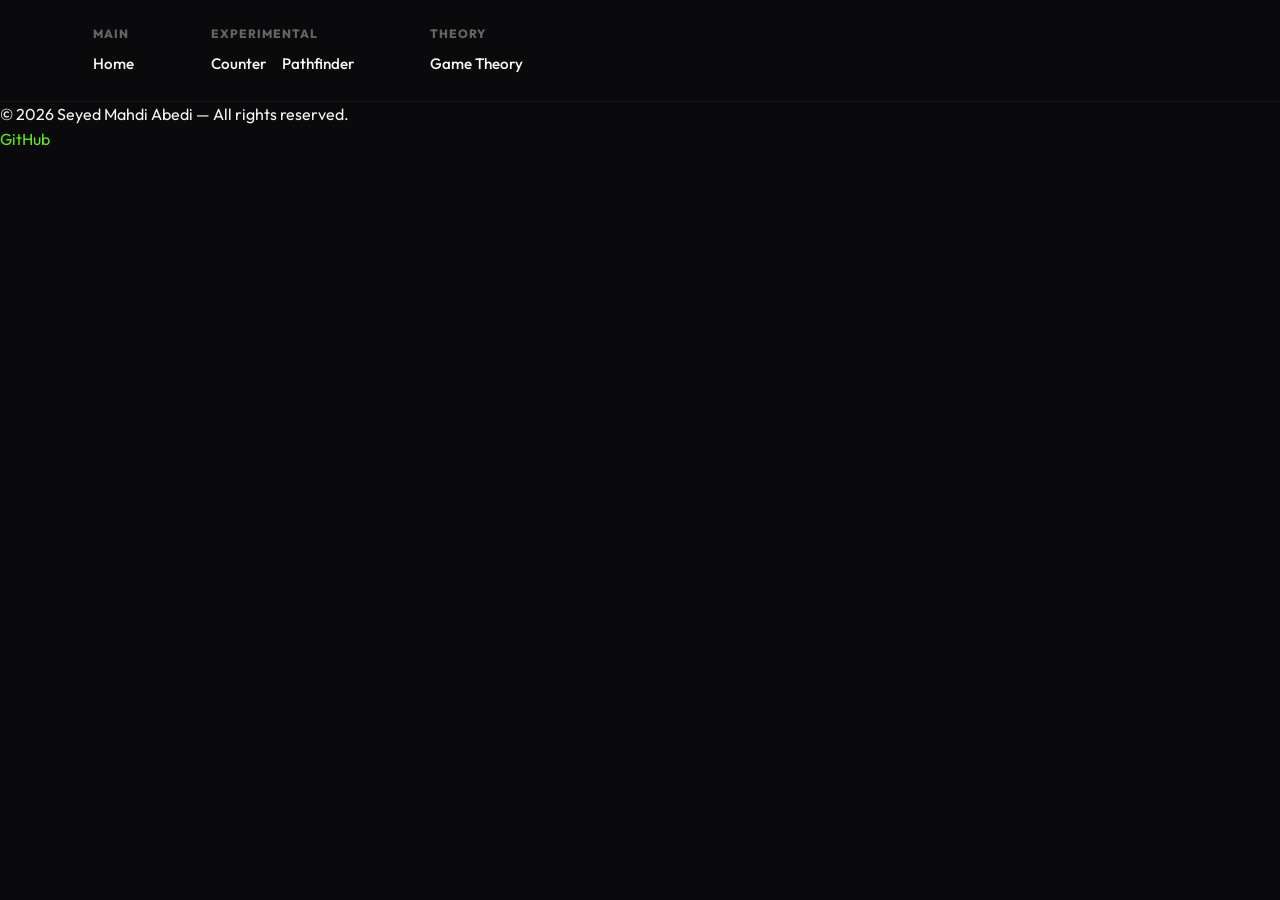
==== experimental/counter/index.html @ 394d9ac0 "- Fix a security bug that would redirect all https requests to http - Reconstruct HTML page structur" ====
<!DOCTYPE html>
<html lang="en">
<head>
    <meta charset="UTF-8">
    <meta name="viewport" content="width=device-width, initial-scale=1.0">
    <meta http-equiv="X-UA-Compatible" content="ie=edge">
    <title>CORTEXT | counter</title>

    <link rel="icon" type="image/png" href="/assets/images/favicon/favicon-96x96.png" sizes="96x96"/>
    <link rel="icon" type="image/svg+xml" href="/assets/images/favicon/favicon.svg"/>
    <link rel="shortcut icon" href="/assets/images/favicon/favicon.ico"/>
    <link rel="apple-touch-icon" sizes="180x180" href="/assets/images/favicon/apple-touch-icon.png"/>

    <link rel="stylesheet" href="/css/global.css">
    <link rel="stylesheet" href="/css/pages/counter.css">
</head>
<body>
<div class="custom-cursor"></div>
<site-nav></site-nav>

<main class="page-wrapper">
    <!-- Counter experiment markup -->
</main>

<footer class="site-footer">
    <div class="footer-content">
        <p>&copy; 2026 Seyed Mahdi Abedi — All rights reserved.</p>
        <div class="footer-links">
            <a href="https://github.com/smabedi" target="_blank" rel="noopener noreferrer">GitHub</a>
        </div>
    </div>
</footer>

<script src="/js/core.js"></script>
<script src="/js/pages/counter.js"></script>
</body>
</html>
---- css/global.css ----
body {
    cursor: none; /* Hide the default operating system pointer */
}

/* Typography: Self-Hosted Fonts */
@font-face {
    font-family: 'Outfit';
    font-style: normal;
    font-weight: 100 900;
    src: url('../assets/fonts/outfit-variable-font.ttf') format('truetype-variations'),
    url('../assets/fonts/outfit-variable-font.ttf') format('truetype');
    font-display: swap;
}

@font-face {
    font-family: 'Caveat';
    font-style: normal;
    font-weight: 400 700;
    src: url('../assets/fonts/caveat-variable-font.ttf') format('truetype-variations'),
    url('../assets/fonts/caveat-variable-font.ttf') format('truetype');
    font-display: swap;
}

/* Design System (CSS Variables) */
:root {
    --bg-color: #0a0a0c;
    --text-primary: #f8f8f2;
    --text-secondary: #646464;
    --accent-color: #64eb16;

    --font-main: 'Outfit', system-ui, sans-serif;

    --spacing-sm: 1rem;
    --spacing-md: 2rem;
    --spacing-lg: 4rem;
}

/* Modern CSS Reset */
*, *::before, *::after {
    margin: 0;
    padding: 0;
    box-sizing: border-box;
}

/* Force form elements to inherit the Outfit font */
input, button, textarea, select {
    font-family: inherit;
    font-size: inherit;
}

/* Force hide default cursor on ALL elements, including links/buttons */
*, *::before, *::after, a, button {
    cursor: none !important;
}

::selection {
    background-color: var(--accent-color);
    color: var(--text-primary);
}

body {
    background-color: var(--bg-color);
    color: var(--text-primary);
    font-family: var(--font-main), serif;
    line-height: 1.6;
    overflow-x: hidden; /* Prevents horizontal scrolling */
    min-height: 100vh;
    display: flex;
    flex-direction: column;
}

/* Global Typography & Buttons */
a {
    color: var(--accent-color);
    text-decoration: none;
    transition: color 0.3s ease;
}

a:hover {
    color: var(--text-primary);
}

.btn-primary {
    display: inline-block;
    padding: 0.75rem 1.5rem;
    color: var(--text-primary);
    background-color: rgba(10, 10, 10, 0.2);
    backdrop-filter: blur(2px);
    -webkit-backdrop-filter: blur(2px); /* Safari support */
    border: 1px solid color-mix(in srgb, var(--text-secondary) 80%, transparent);
    border-radius: 8px;
    font-weight: 500;
    transition: all 0.2s ease;
}

.btn-primary span {
    color: var(--accent-color);
}

.btn-primary:hover {
    border-color: var(--accent-color);
    background-color: color-mix(in srgb, var(--accent-color) 10%, transparent);
}

/* Custom Cursor (Global) */
.custom-cursor {
    position: fixed;
    top: 0;
    left: 0;
    width: 20px;
    height: 20px;
    background-color: white;
    border-radius: 50%;
    pointer-events: none;
    z-index: 9999;
    mix-blend-mode: difference;
    will-change: transform;
    
    /* GPU Transform */
    transform: translate3d(-50%, -50%, 0);
    
    /* Fluid Animations For Cursor */
    transition: background-color 0.2s ease, box-shadow 0.2s ease;
}

.custom-cursor.is-hovering {
    background-color: var(--accent-color);
    box-shadow:
        0 0 2px #73d07d,
        0 0 10px #61db6b,
        0 0 20px #61db6b,
        0 0 40px #61db6b;
    mix-blend-mode: screen;
}

/* --- Site Navigation (Web Component Styles) --- */
.site-nav {
    width: 100%;
    padding: 1.5rem clamp(1rem, 5vw, var(--spacing-md));
    background-color: var(--bg-color);
    border-bottom: 1px solid rgba(255, 255, 255, 0.05);
    position: sticky;
    top: 0;
    z-index: 100;
}

.nav-categories {
    list-style: none;
    display: flex;
    gap: clamp(2.5rem, 6vw, 5rem);
    max-width: 90%;
    margin: 0 auto;
}

@media (max-width: 500px) {
    .nav-categories {
        flex-wrap: wrap;
        justify-content: center;
        gap: clamp(1.25rem, 1.25vw, 5rem);
        max-width: 100%;
    }
    .btn-primary {
        padding: 0.5rem 1rem;
        font-size: 0.75rem;
    }
}

.nav-category {
    display: flex;
    flex-direction: column;
    gap: 0.5rem;
}

.category-title {
    font-size: clamp(0.65rem, 2.5vw, 0.75rem);
    text-transform: uppercase;
    letter-spacing: 1px;
    color: var(--text-secondary);
    font-weight: 800;
}

.category-links {
    list-style: none;
    display: flex;
    gap: clamp(0.5rem, 3vw, 1rem);
}

.nav-link {
    font-size: clamp(0.75rem, 3.5vw, 0.95rem);
    color: var(--text-primary);
    font-weight: 500;
    transition: color 0.2s ease;
}

.nav-link:hover {
    color: var(--accent-color);
}

/* --- Mobile/Touch Device Optimization --- */
@media (pointer: coarse) {
    /* Hide custom DOM element completely */
    .custom-cursor {
        display: none !important;
    }

    /* Strip the 'cursor: none' override so native touch behaves normally */
    *, *::before, *::after, a, button {
        cursor: auto !important;
    }
}
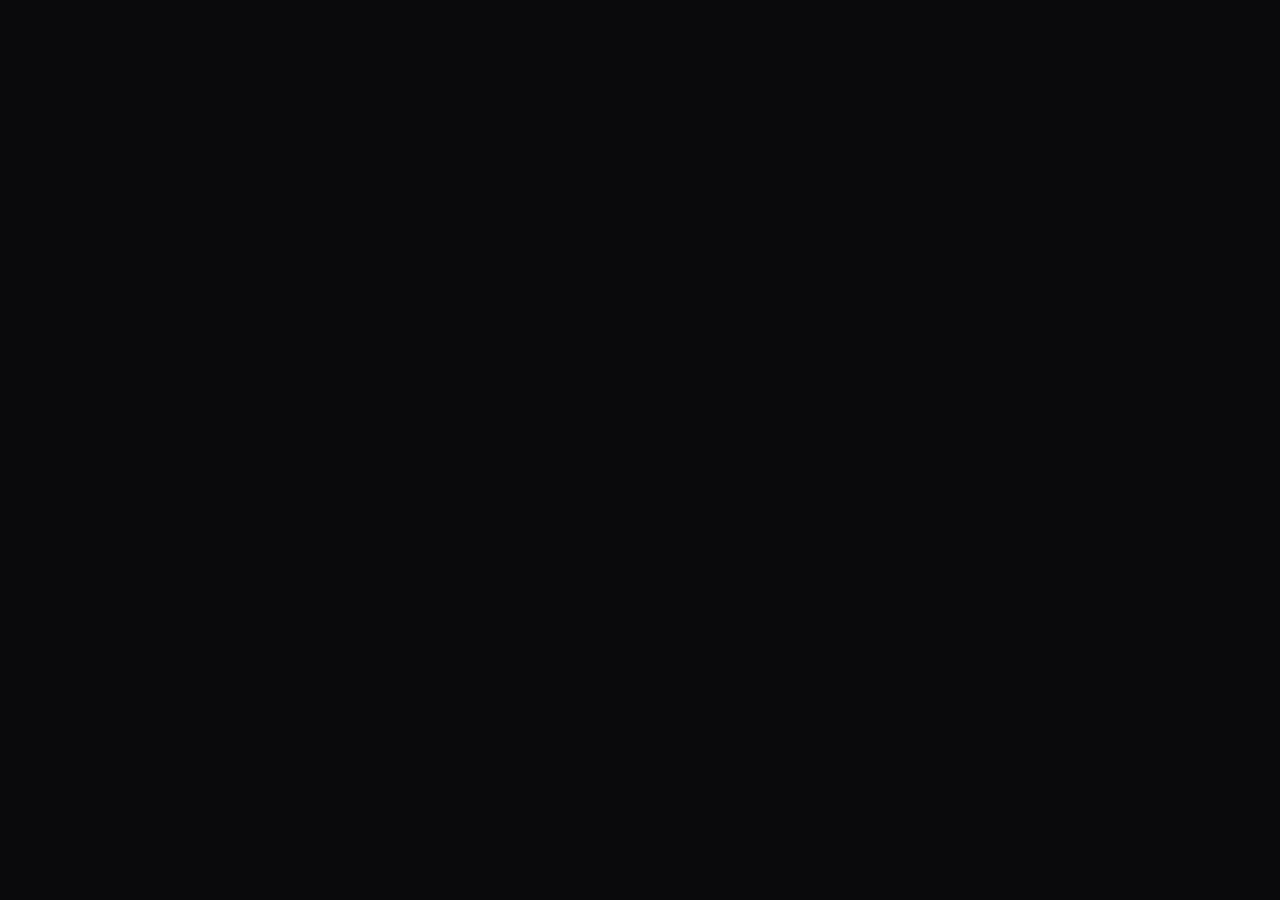
==== commit cf77561e: "refactor(core): migrate to component colocation and implement SSI infrastructure Architectural Chang" ====
--- a/experimental/counter/index.html
+++ b/experimental/counter/index.html
@@ -5,33 +5,22 @@
     <meta name="viewport" content="width=device-width, initial-scale=1.0">
     <meta http-equiv="X-UA-Compatible" content="ie=edge">
     <title>CORTEXT | counter</title>
-
-    <link rel="icon" type="image/png" href="/assets/images/favicon/favicon-96x96.png" sizes="96x96"/>
-    <link rel="icon" type="image/svg+xml" href="/assets/images/favicon/favicon.svg"/>
-    <link rel="shortcut icon" href="/assets/images/favicon/favicon.ico"/>
-    <link rel="apple-touch-icon" sizes="180x180" href="/assets/images/favicon/apple-touch-icon.png"/>
-
+    <!--#include virtual="/includes/favicons.html" -->
     <link rel="stylesheet" href="/css/global.css">
-    <link rel="stylesheet" href="/css/pages/counter.css">
+    <link rel="stylesheet" href="style.css">
 </head>
 <body>
 <div class="custom-cursor"></div>
-<site-nav></site-nav>
+
+<!--#include virtual="/includes/header.html" -->
 
 <main class="page-wrapper">
     <!-- Counter experiment markup -->
 </main>
 
-<footer class="site-footer">
-    <div class="footer-content">
-        <p>&copy; 2026 Seyed Mahdi Abedi — All rights reserved.</p>
-        <div class="footer-links">
-            <a href="https://github.com/smabedi" target="_blank" rel="noopener noreferrer">GitHub</a>
-        </div>
-    </div>
-</footer>
+<!--#include virtual="/includes/footer.html" -->
 
 <script src="/js/core.js"></script>
-<script src="/js/pages/counter.js"></script>
+<script src="script.js"></script>
 </body>
 </html>
--- a/css/global.css
+++ b/css/global.css
@@ -208,3 +208,92 @@
         cursor: auto !important;
     }
 }
+
+/* --- Main Layout Wrapper --- */
+.page-wrapper {
+    flex: 1; /* Automatically pushes the footer to the bottom of the screen */
+    display: flex;
+    flex-direction: column;
+    justify-content: center;
+    align-items: center;
+    padding: var(--spacing-md);
+    width: 100%;
+    z-index: 10;
+}
+
+/* --- Global Background Sandbox Layer --- */
+#sandbox-bg {
+    position: fixed;
+    top: 0;
+    left: 0;
+    width: 100vw;
+    height: 100vh;
+    z-index: -1;
+    overflow: hidden;
+    background-color: var(--bg-color);
+    -webkit-mask-image: radial-gradient(ellipse at center, rgba(0,0,0,0.6) 0%, rgba(0,0,0,0) 70%);
+    mask-image: radial-gradient(ellipse at center, rgba(0,0,0,0.6) 0%, rgba(0,0,0,0) 70%);
+}
+
+#grid-canvas {
+    position: absolute;
+    top: 0;
+    left: 0;
+    width: 100%;
+    height: 100%;
+    opacity: 0.5;
+}
+
+#parallax-layer {
+    position: absolute;
+    top: -5%;
+    left: -5%;
+    width: 110%;
+    height: 110%;
+    background-color: #202020;
+    -webkit-mask-image: url('../assets/images/contour-pattern.svg');
+    mask-image: url('../assets/images/contour-pattern.svg');
+    -webkit-mask-size: cover;
+    mask-size: cover;
+    -webkit-mask-position: center;
+    mask-position: center;
+    will-change: transform;
+}
+
+/* --- Global Footer --- */
+.site-footer {
+    width: 100%;
+    padding: var(--spacing-md);
+    border-top: 1px solid rgba(255,255,255,0.05);
+    background-color: var(--bg-color);
+    position: relative;
+    z-index: 10;
+}
+
+.footer-content {
+    max-width: 90%;
+    margin: 0 auto;
+    display: flex;
+    justify-content: space-between;
+    align-items: center;
+    font-size: 0.9rem;
+    color: var(--text-secondary);
+}
+
+.footer-links {
+    display: flex;
+    gap: var(--spacing-md);
+}
+
+/* --- Global Mobile Responsiveness --- */
+@media (max-width: 500px) {
+    .site-footer {
+        padding: 1.5rem var(--spacing-sm);
+    }
+    .footer-content {
+        flex-direction: column;
+        gap: 0.5rem;
+        font-size: 0.75rem;
+        text-align: center;
+    }
+}
